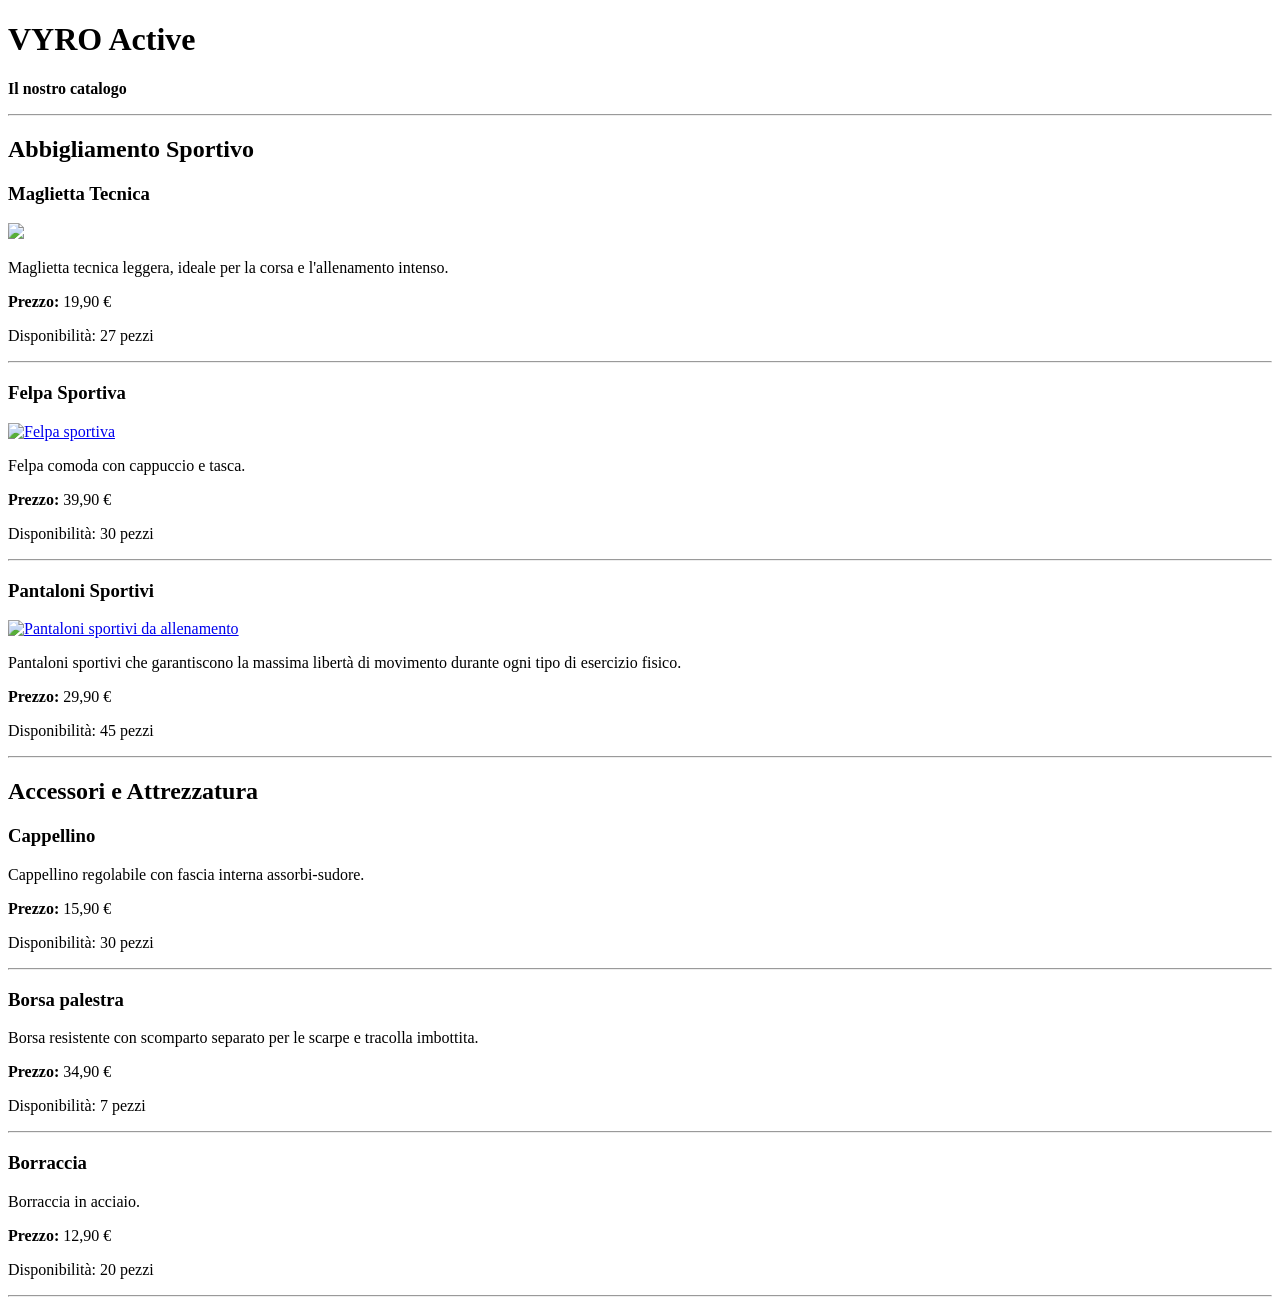
==== prodotti.html @ e39c052f "Create prodotti.html" ====
<!DOCTYPE html>
<html lang="it">
<head>
    <meta charset="UTF-8">
    <meta name="viewport" content="width=device-width, initial-scale=1.0">
    <title>VYRO Active - Il nostro catalogo</title>
</head>
<body>

    <!-- Intestazione dell'azienda -->
    <header>
        <h1>VYRO Active</h1>
        <p><strong>Il nostro catalogo</strong></p>
        <hr>
    </header>

    <main>
        <!-- CATEGORIA 1: ABBIGLIAMENTO -->
        <h2>Abbigliamento Sportivo</h2>

        <!-- Prodotto 1 -->
        <h3>Maglietta Tecnica</h3>
       <a href="dettaglio-maglietta.html">
            <img src="https://images.napali.app/global/roxy-products/all/default/xlarge/erjkt04339_roxy,w_kvj0_frt1.jpg" width="250">
        </a>
        <p>Maglietta tecnica leggera, ideale per la corsa e l'allenamento intenso.</p>
        <p><strong>Prezzo:</strong> 19,90 €</p>
        <p>Disponibilità: 27 pezzi</p>
        <hr>

        <!-- Prodotto 2 -->
        <h3>Felpa Sportiva</h3>
        <a href="dettaglio-felpa.html">
            <img src="https://www.ciessepiumini.com/wp-content/uploads/2026/08/ILARY-2.0-BASIC-HOODY-FULL-ZIP_263CPWF53089_C9E30X_206XXN_2-1-720x1080.jpg" alt="Felpa sportiva" width="250">
        </a>
        <p>Felpa comoda con cappuccio e tasca.</p>
        <p><strong>Prezzo:</strong> 39,90 €</p>
        <p>Disponibilità: 30 pezzi</p>
        <hr>

        <!-- Prodotto 3 -->
        <h3>Pantaloni Sportivi</h3>
        <a href="dettaglio-pantaloni.html">
            <img src="https://cipoandbaxx.com/cdn/shop/files/sweatpants-26693.jpg?v=1759134237&width=1214" alt="Pantaloni sportivi da allenamento" width="250">
        </a>
        <p>Pantaloni sportivi che garantiscono la massima libertà di movimento durante ogni tipo di esercizio fisico.</p>
        <p><strong>Prezzo:</strong> 29,90 €</p>
        <p>Disponibilità: 45 pezzi</p>
        <hr>

        <!-- CATEGORIA 2: ACCESSORI -->
        <h2>Accessori e Attrezzatura</h2>

        <!-- Prodotto 4 -->
        <h3>Cappellino</h3>
        <a href="dettaglio-cappellino.html">
        </a>
        <p>Cappellino regolabile con fascia interna assorbi-sudore.</p>
        <p><strong>Prezzo:</strong> 15,90 €</p>
        <p>Disponibilità: 30 pezzi</p>
        <hr>

        <!-- Prodotto 5 -->
        <h3>Borsa palestra</h3>
        <a href="dettaglio-borsa.html">
            
        </a>
        <p>Borsa resistente con scomparto separato per le scarpe e tracolla imbottita.</p>
        <p><strong>Prezzo:</strong> 34,90 €</p>
        <p>Disponibilità: 7 pezzi</p>
        <hr>

        <!-- Prodotto 6 -->
        <h3>Borraccia</h3>
        <a href="dettaglio-borraccia.html">
        </a>
        <p>Borraccia in acciaio.</p>
        <p><strong>Prezzo:</strong> 12,90 €</p>
        <p>Disponibilità: 20 pezzi</p>
        <hr>
    </main>

</body>
</html>
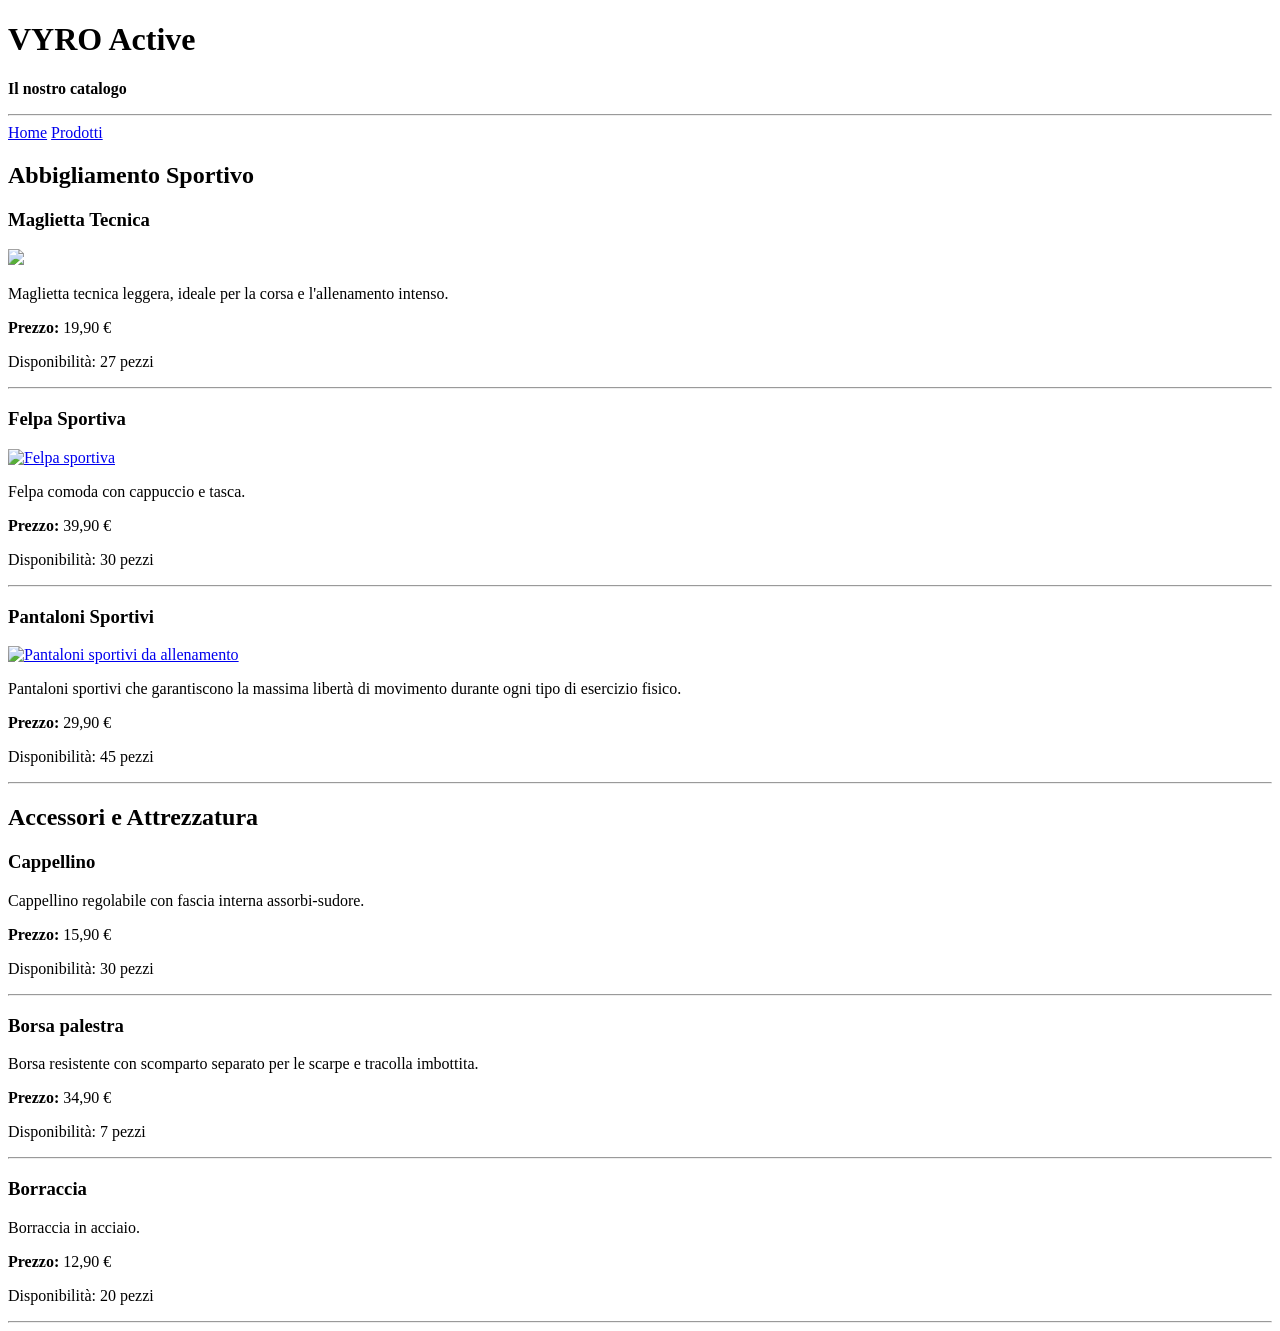
==== commit 17f09f18: "Update prodotti.html" ====
--- a/prodotti.html
+++ b/prodotti.html
@@ -13,7 +13,10 @@
         <p><strong>Il nostro catalogo</strong></p>
         <hr>
     </header>
-
+<nav>
+    <a href="index.html">Home</a>
+    <a href="venditori.html">Prodotti</a>
+</nav>
     <main>
         <!-- CATEGORIA 1: ABBIGLIAMENTO -->
         <h2>Abbigliamento Sportivo</h2>
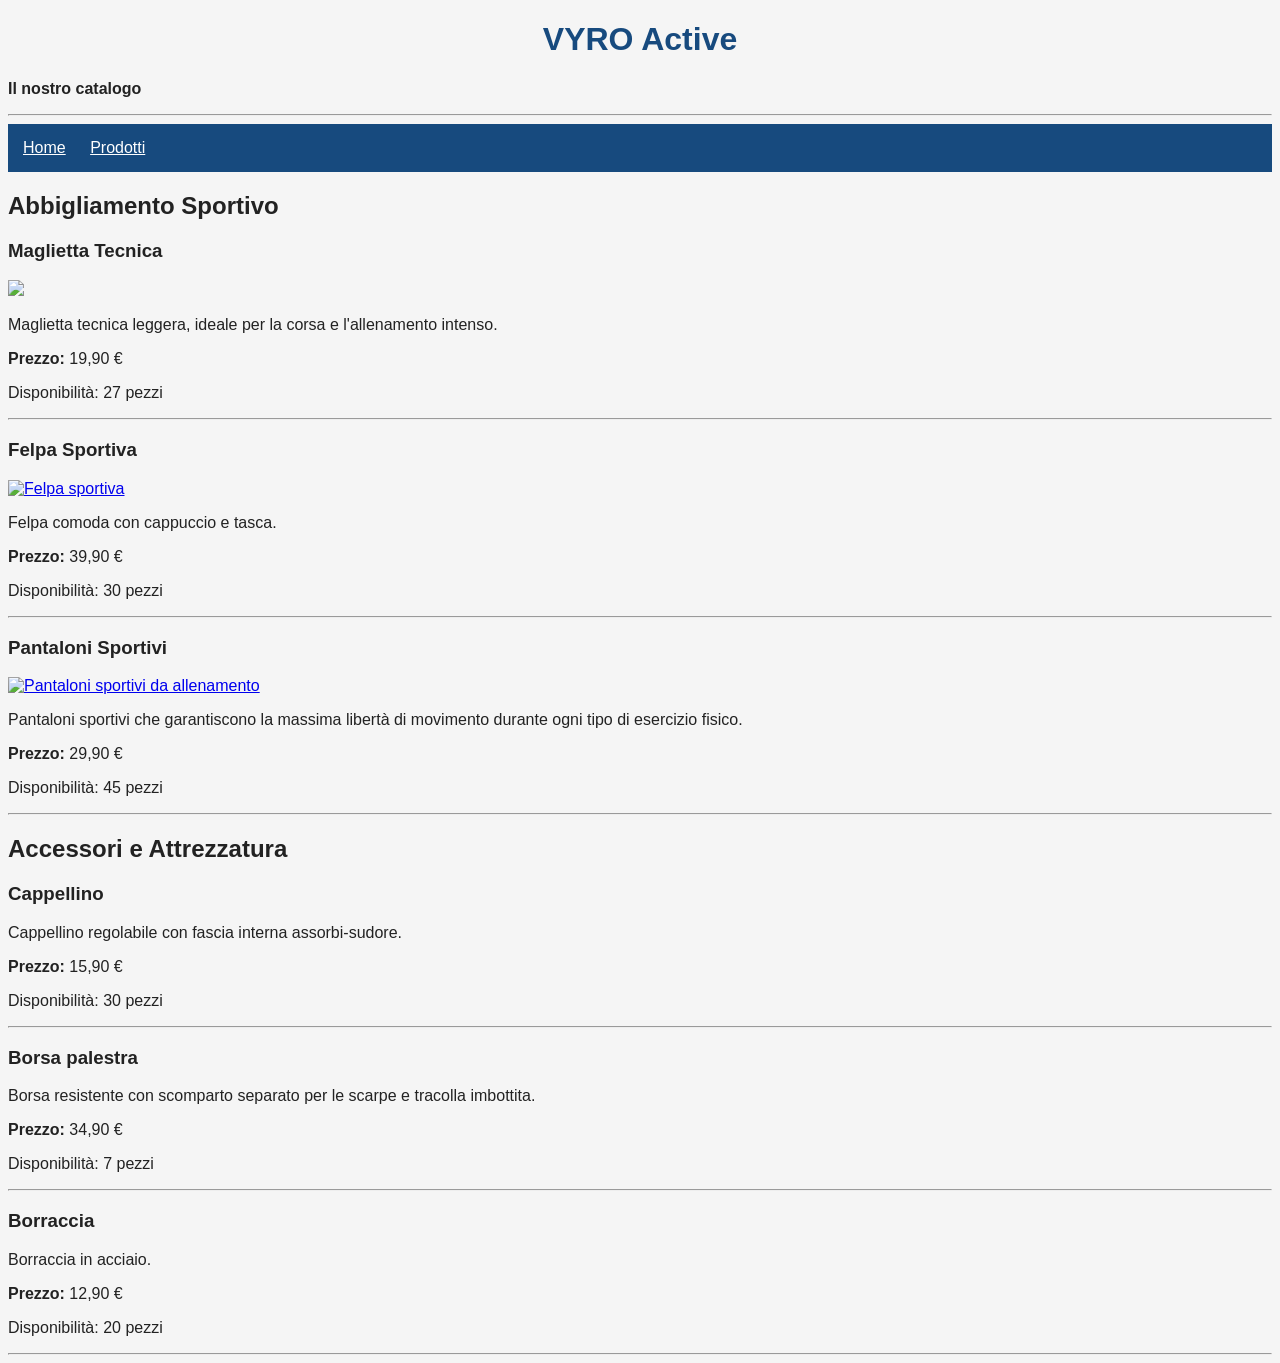
==== commit 418ae838: "Update prodotti.html" ====
--- a/prodotti.html
+++ b/prodotti.html
@@ -1,6 +1,7 @@
 <!DOCTYPE html>
 <html lang="it">
 <head>
+    <link rel="stylesheet" href="style.css">
     <meta charset="UTF-8">
     <meta name="viewport" content="width=device-width, initial-scale=1.0">
     <title>VYRO Active - Il nostro catalogo</title>
--- a/style.css
+++ b/style.css
@@ -0,0 +1,20 @@
+body {
+	background-color: #f5f5f5;
+	font-family: Arial, sans-serif;
+	color: #222222;
+}
+ 
+h1 {
+	color: #174a7e;
+	text-align: center;
+}
+ 
+nav {
+	background-color: #174a7e;
+	padding: 15px;
+}
+ 
+nav a {
+	color: white;
+	margin-right: 20px;
+}
